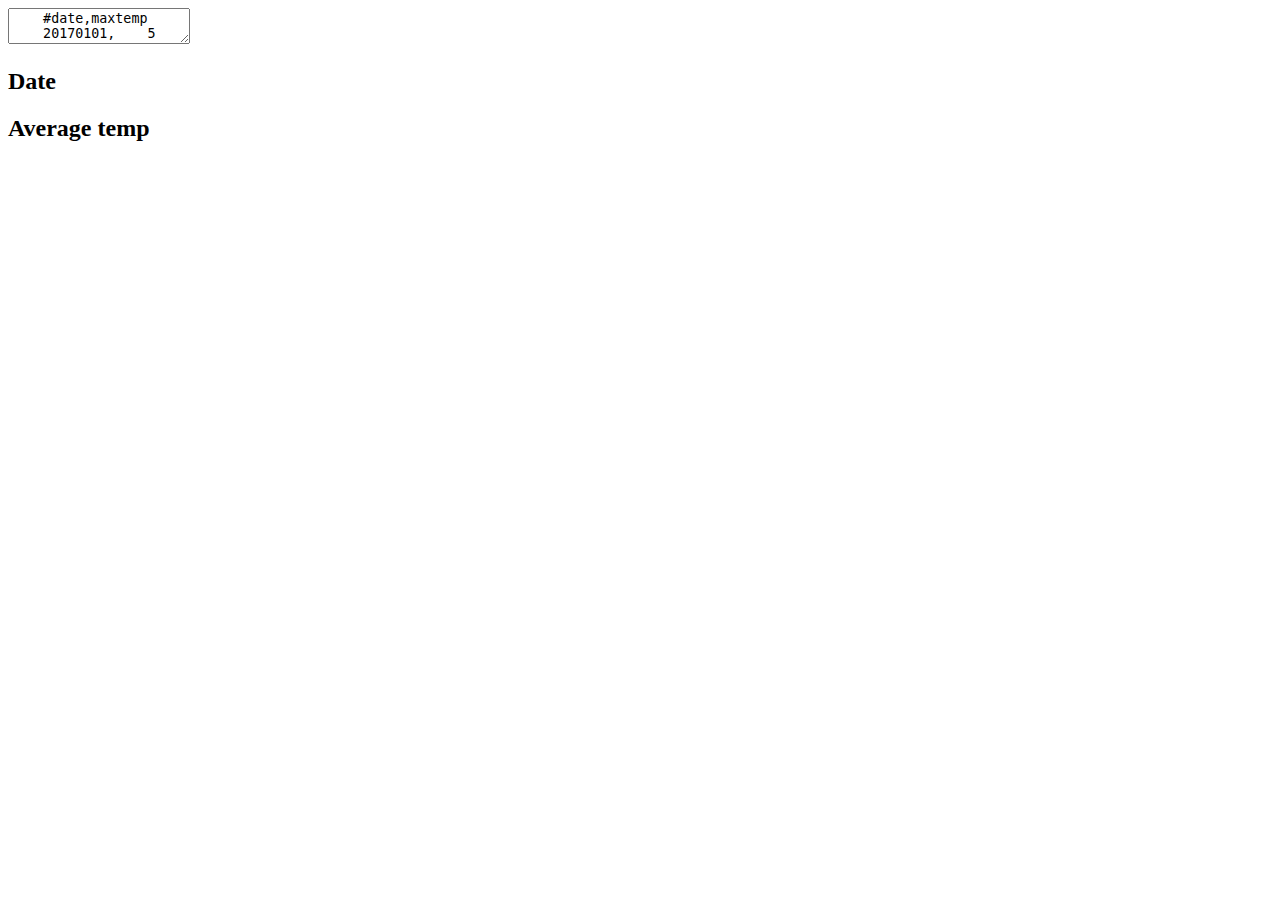
==== homework/week_2/data.html @ 90bfed77 "add questions pdf" ====
<!DOCTYPE html>
<html>
  <body onload="loadData()";>
  <textarea id="rawdata">
    #date,maxtemp
    20170101,    5
    20170102,   30
    20170103,   50
    20170104,   58
    20170105,    0
    20170106,  -30
    20170107,   -2
    20170108,   43
    20170109,   48
    20170110,   53
    20170111,   72
    20170112,   52
    20170113,   31
    20170114,   18
    20170115,    7
    20170116,  -16
    20170117,  -34
    20170118,  -38
    20170119,  -20
    20170120,   -3
    20170121,   -2
    20170122,  -17
    20170123,   16
    20170124,    8
    20170125,  -11
    20170126,  -28
    20170127,    8
    20170128,   54
    20170129,   47
    20170130,   49
    20170131,   37
    20170201,   34
    20170202,   86
    20170203,   86
    20170204,   57
    20170205,   44
    20170206,   43
    20170207,   24
    20170208,    0
    20170209,  -16
    20170210,  -23
    20170211,   -4
    20170212,    7
    20170213,   22
    20170214,   38
    20170215,   74
    20170216,   68
    20170217,   70
    20170218,   56
    20170219,   62
    20170220,   91
    20170221,   96
    20170222,   95
    20170223,   80
    20170224,   45
    20170225,   58
    20170226,   87
    20170227,   87
    20170228,   47
    20170301,   63
    20170302,   66
    20170303,   59
    20170304,   92
    20170305,   69
    20170306,   60
    20170307,   67
    20170308,   59
    20170309,   77
    20170310,   65
    20170311,   73
    20170312,   79
    20170313,   65
    20170314,   88
    20170315,   90
    20170316,   94
    20170317,   83
    20170318,   97
    20170319,  113
    20170320,  103
    20170321,   75
    20170322,   63
    20170323,   82
    20170324,   84
    20170325,   85
    20170326,   80
    20170327,   92
    20170328,  113
    20170329,  126
    20170330,  157
    20170331,  145
    20170401,  108
    20170402,  103
    20170403,   81
    20170404,   98
    20170405,   92
    20170406,   81
    20170407,  105
    20170408,   96
    20170409,  117
    20170410,   98
    20170411,   96
    20170412,   98
    20170413,   93
    20170414,   99
    20170415,   96
    20170416,   79
    20170417,   65
    20170418,   61
    20170419,   39
    20170420,   69
    20170421,  111
    20170422,   78
    20170423,   66
    20170424,   93
    20170425,   59
    20170426,   50
    20170427,   61
    20170428,   76
    20170429,   76
    20170430,  123
    20170501,  117
    20170502,  100
    20170503,  107
    20170504,  104
    20170505,   89
    20170506,  128
    20170507,  117
    20170508,   97
    20170509,   80
    20170510,   90
    20170511,  154
    20170512,  155
    20170513,  140
    20170514,  134
    20170515,  149
    20170516,  204
    20170517,  223
    20170518,  165
    20170519,  136
    20170520,  125
    20170521,  144
    20170522,  176
    20170523,  161
    20170524,  159
    20170525,  174
    20170526,  203
    20170527,  229
    20170528,  205
    20170529,  219
    20170530,  183
    20170531,  174
    20170601,  166
    20170602,  198
    20170603,  184
    20170604,  154
    20170605,  171
    20170606,  141
    20170607,  140
    20170608,  168
    20170609,  165
    20170610,  178
    20170611,  199
    20170612,  161
    20170613,  163
    20170614,  174
    20170615,  200
    20170616,  162
    20170617,  186
    20170618,  208
    20170619,  236
    20170620,  216
    20170621,  214
    20170622,  229
    20170623,  196
    20170624,  171
    20170625,  175
    20170626,  168
    20170627,  173
    20170628,  180
    20170629,  175
    20170630,  162
    20170701,  161
    20170702,  156
    20170703,  166
    20170704,  186
    20170705,  190
    20170706,  199
    20170707,  206
    20170708,  186
    20170709,  172
    20170710,  196
    20170711,  177
    20170712,  149
    20170713,  146
    20170714,  142
    20170715,  172
    20170716,  186
    20170717,  186
    20170718,  199
    20170719,  235
    20170720,  191
    20170721,  182
    20170722,  194
    20170723,  160
    20170724,  161
    20170725,  167
    20170726,  190
    20170727,  185
    20170728,  172
    20170729,  182
    20170730,  188
    20170731,  181
    20170801,  178
    20170802,  176
    20170803,  190
    20170804,  183
    20170805,  159
    20170806,  158
    20170807,  168
    20170808,  162
    20170809,  167
    20170810,  157
    20170811,  167
    20170812,  168
    20170813,  162
    20170814,  179
    20170815,  179
    20170816,  176
    20170817,  173
    20170818,  169
    20170819,  154
    20170820,  158
    20170821,  159
    20170822,  182
    20170823,  196
    20170824,  179
    20170825,  169
    20170826,  182
    20170827,  178
    20170828,  187
    20170829,  210
    20170830,  178
    20170831,  144
    20170901,  147
    20170902,  133
    20170903,  130
    20170904,  158
    20170905,  186
    20170906,  159
    20170907,  156
    20170908,  151
    20170909,  132
    20170910,  139
    20170911,  141
    20170912,  146
    20170913,  141
    20170914,  117
    20170915,  125
    20170916,  106
    20170917,  108
    20170918,  120
    20170919,  120
    20170920,  135
    20170921,  134
    20170922,  119
    20170923,  109
    20170924,  121
    20170925,  142
    20170926,  132
    20170927,  136
    20170928,  158
    20170929,  171
    20170930,  131
    20171001,  141
    20171002,  156
    20171003,  136
    20171004,  130
    20171005,  129
    20171006,  116
    20171007,  122
    20171008,  121
    20171009,  121
    20171010,  143
    20171011,  148
    20171012,  134
    20171013,  153
    20171014,  148
    20171015,  158
    20171016,  186
    20171017,  129
    20171018,  137
    20171019,  157
    20171020,  137
    20171021,  132
    20171022,  108
    20171023,  126
    20171024,  153
    20171025,  142
    20171026,  140
    20171027,  118
    20171028,  124
    20171029,  107
    20171030,   83
    20171031,  101
    20171101,  112
    20171102,   98
    20171103,   88
    20171104,  106
    20171105,   78
    20171106,   48
    20171107,   33
    20171108,   59
    20171109,   87
    20171110,   92
    20171111,   66
    20171112,   52
    20171113,   62
    20171114,   77
    20171115,   94
    20171116,   93
    20171117,   56
    20171118,   69
    20171119,   67
    20171120,   78
    20171121,  115
    20171122,  114
    20171123,  111
    20171124,   69
    20171125,   37
    20171126,   53
    20171127,   67
    20171128,   54
    20171129,   29
    20171130,   15
    20171201,    0
    20171202,   -4
    20171203,   37
    20171204,   70
    20171205,   76
    20171206,   80
    20171207,   59
    20171208,   26
    20171209,   21
    20171210,   11
    20171211,   -1
    20171212,   18
    20171213,   40
    20171214,   33
    20171215,   26
    20171216,   27
    20171217,   25
    20171218,   59
    20171219,   52
    20171220,   75
    20171221,   84
    20171222,   86
    20171223,   87
    20171224,   82
    20171225,   74
    20171226,   58
    20171227,   51
    20171228,   39
    20171229,   28
    20171230,   88
    20171231,  106
    </textarea>

  <div class="row">
  <div class="column"; onload="loadData()";>
    <h2>Date</h2>
    <p id="date"></p>
  </div>

  <div class="column"; onload="loadData()";>
    <h2>Average temp</h2>
    <p id="temp"></p>
  </div>
  </div>

  <script>
    // function chunkArray(myArray){
    //   var arrayLength = myArray.length;
    //   var tempArray = [];
    //   var dateArray = [];
    //
    //   for (let i = 0; i < arrayLength; i++) {
    //     if (i % 2) {
    //       dateArray.push(myArray[i]);
    //     }
    //     else {
    //       tempArray.push(myArray[i])
    //     }
    //     return [tempArray, dateArray];
    //   }
    // };

      function loadData() {
        let year = 365;
        let temp = [];
        let date = [];
        data = document.getElementById("rawdata").innerHTML;

        data_rows = data.split("\n");
        data_columns = data_rows.split(",");
      
        // data_weather = chunkArray(data_columns)
        // let knmi = chunkArray();
        // let temp = knmi[0];
        // let date = knmi[1];
      };
  </script>
  </body>

  </html>
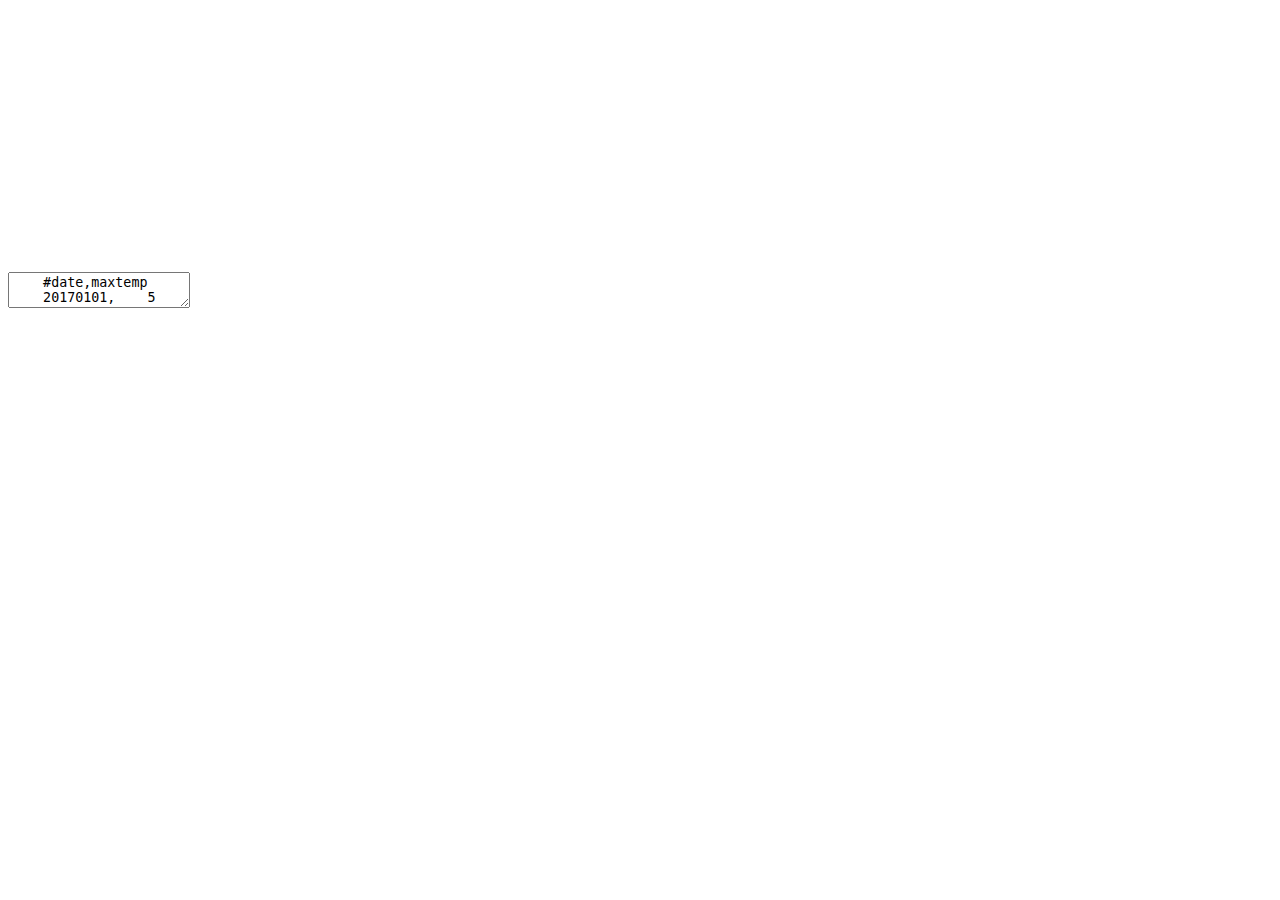
==== commit 2ee13bab: "report week 2" ====
--- a/homework/week_2/data.html
+++ b/homework/week_2/data.html
@@ -370,50 +370,101 @@
     20171231,  106
     </textarea>
 
-  <div class="row">
-  <div class="column"; onload="loadData()";>
-    <h2>Date</h2>
-    <p id="date"></p>
-  </div>
-
-  <div class="column"; onload="loadData()";>
-    <h2>Average temp</h2>
-    <p id="temp"></p>
-  </div>
-  </div>
+<canvas id="myCanvas" width = "600" height = "300"></canvas>
 
   <script>
-    // function chunkArray(myArray){
-    //   var arrayLength = myArray.length;
-    //   var tempArray = [];
-    //   var dateArray = [];
-    //
-    //   for (let i = 0; i < arrayLength; i++) {
-    //     if (i % 2) {
-    //       dateArray.push(myArray[i]);
-    //     }
-    //     else {
-    //       tempArray.push(myArray[i])
-    //     }
-    //     return [tempArray, dateArray];
-    //   }
-    // };
-
       function loadData() {
         let year = 365;
-        let temp = [];
-        let date = [];
-        data = document.getElementById("rawdata").innerHTML;
-
-        data_rows = data.split("\n");
-        data_columns = data_rows.split(",");
-      
-        // data_weather = chunkArray(data_columns)
-        // let knmi = chunkArray();
-        // let temp = knmi[0];
-        // let date = knmi[1];
+        let canvasWidth = 600;
+        let canvasHeight = 300;
+
+        // initialize empty arrays
+        let dates = [];
+        let avg_temp = [];
+
+        // define data
+        data = document.getElementById("rawdata").innerHTML.toString();
+
+        for (i = 1; i < year; i++) {
+          // make data into rows
+          allData = data.split("\n")[i];
+
+          // split dates and temps from data + remove whitespaces
+          knmiDate = allData.split(/,/)[0].trim();
+          knmiTemp = allData.split(/,/)[1].trim();
+
+          // convert knmiDate to javscript date
+          let jsDate = new Date(knmiDate.substring(0,4), (knmiDate.substring(4,
+                        6)) - 1, knmiDate.substring(6,8));
+          let jsDateMilli = jsDate.getTime();
+
+          // add data to array
+          dates.push(jsDateMilli);
+          avg_temp.push(knmiTemp);
+        };
+
+        // set domain for x coordinates
+        let domainX = [];
+        domainX[0] = 1;
+        domainX[1] = 365;
+
+        // set domain for y coordinates by using rest parameter
+        let domainY = [];
+        domainY[0] = Math.min(...avg_temp);
+        domainY[1] = Math.max(...avg_temp);
+
+        // transform canvas coordinates
+        var transX = createTransform(domainX, [0, canvasWidth]);
+        var transY = createTransform(domainY, [0, canvasHeight]);
+
+        // initialize canvas
+        let canvas = document.getElementById('myCanvas');
+        let ctx = canvas.getContext('2d');
+
+        // specify begin graph
+        ctx.beginPath();
+
+        // plot date into graph
+        for (let i = 1; i < year; i++) {
+          // transform + plot dates
+          ctx.moveTo(transX(avg_temp[(i - 1)]), transY(dates[(i - 0)]));
+          console.log(transX(avg_temp[(i - 1)]), transY(dates[(i - 0)]));
+          ctx.lineTo(transX(avg_temp[i]), transY(dates[i]));
+          console.log(transX(avg_temp[i]), transY(dates[i]));
+        };
+        ctx.stroke();
+
+        // write axis
+	      ctx.lineTo(0, canvasHeight);
+	      ctx.lineTo(0, canvasWidth);
+
+        // draw axis
+        xAxis = ["January", "February", "March", "April", "May", "June", "July",
+                "August", "September", "October", "November", "December"];
+      };
+
+      function createTransform(domain, range){
+      	// domain is a two-element array of the data bounds [domain_min, domain_max]
+      	// range is a two-element array of the screen bounds [range_min, range_max]
+      	// this gives you two equations to solve:
+      	// range_min = alpha * domain_min + beta
+      	// range_max = alpha * domain_max + beta
+       		// a solution would be:
+
+          var domain_min = domain[0]
+          var domain_max = domain[1]
+          var range_min = range[0]
+          var range_max = range[1]
+
+          // formulas to calculate the alpha and the beta
+         	var alpha = (range_max - range_min) / (domain_max - domain_min)
+          var beta = range_max - alpha * domain_max
+
+          // returns the function for the linear transformation (y= a * x + b)
+          return function(x){
+          	return alpha * x + beta;
+          };
       };
   </script>
   </body>
-
   </html>
